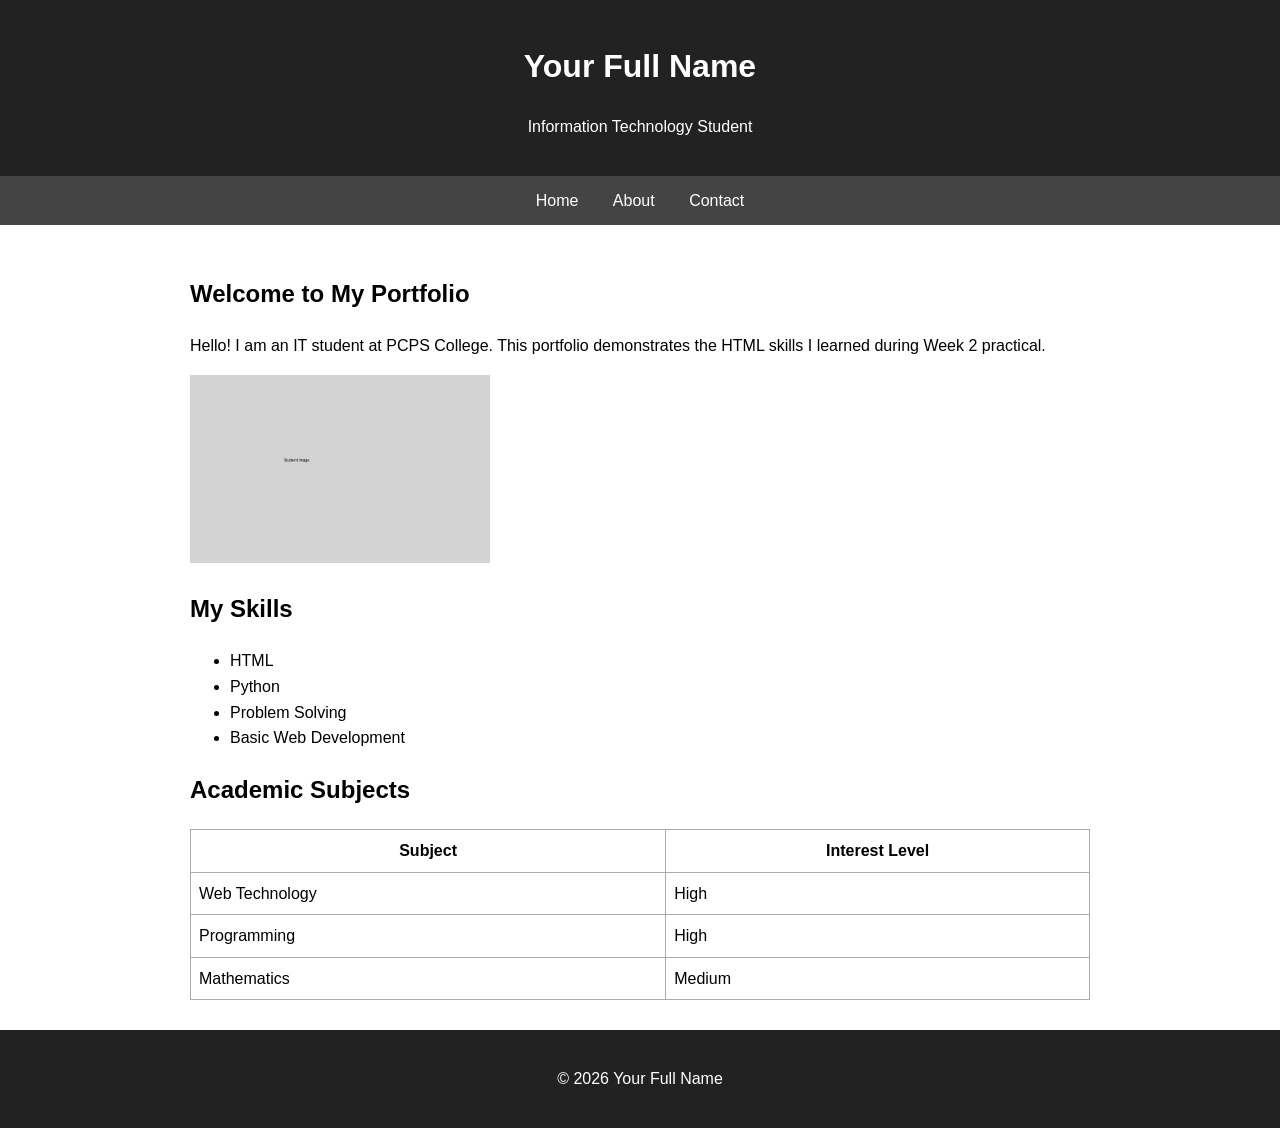
==== index.html @ c12872eb "Week 2 HTML practical submission" ====
<!DOCTYPE html>
<html lang="en">
<head>
    <meta charset="UTF-8">
    <meta name="viewport" content="width=device-width, initial-scale=1.0">
    <title>My Portfolio - Home</title>
    <link rel="icon" type="image/svg+xml" href="images/favicon.svg">
    <style>
        body { font-family: Arial, sans-serif; margin: 0; line-height: 1.6; }
        header, footer { background: #222; color: white; padding: 20px; text-align: center; }
        nav { background: #444; padding: 12px; text-align: center; }
        nav a { color: white; margin: 0 15px; text-decoration: none; }
        main { max-width: 900px; margin: auto; padding: 30px; }
        img { max-width: 300px; }
        table { border-collapse: collapse; width: 100%; }
        th, td { border: 1px solid #aaa; padding: 8px; }
    </style>
</head>
<body>
    <header>
        <h1>Your Full Name</h1>
        <p>Information Technology Student</p>
    </header>

    <nav>
        <a href="index.html">Home</a>
        <a href="about.html">About</a>
        <a href="contact.html">Contact</a>
    </nav>

    <main>
        <section>
            <h2>Welcome to My Portfolio</h2>
            <p>Hello! I am an IT student at PCPS College. This portfolio demonstrates the HTML skills I learned during Week 2 practical.</p>
            <img src="images/student.jpg" alt="Profile image of the student">
        </section>

        <section>
            <h2>My Skills</h2>
            <ul>
                <li>HTML</li>
                <li>Python</li>
                <li>Problem Solving</li>
                <li>Basic Web Development</li>
            </ul>
        </section>

        <section>
            <h2>Academic Subjects</h2>
            <table>
                <tr><th>Subject</th><th>Interest Level</th></tr>
                <tr><td>Web Technology</td><td>High</td></tr>
                <tr><td>Programming</td><td>High</td></tr>
                <tr><td>Mathematics</td><td>Medium</td></tr>
            </table>
        </section>
    </main>

    <footer>
        <p>&copy; 2026 Your Full Name</p>
    </footer>
</body>
</html>
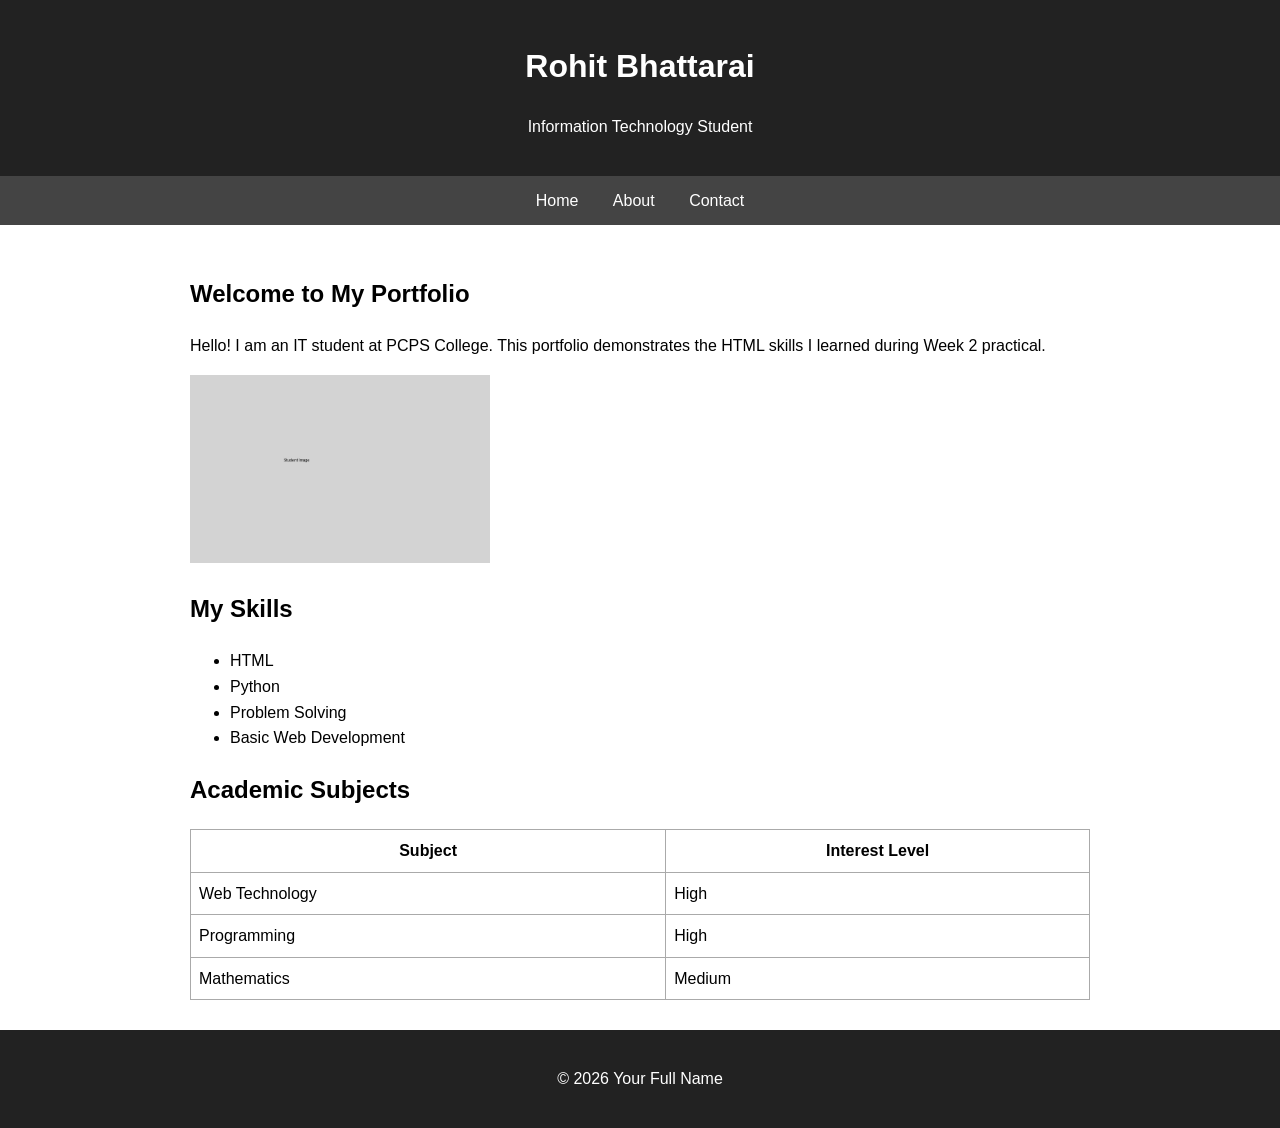
==== commit a800b1e4: "Update index.html" ====
--- a/index.html
+++ b/index.html
@@ -18,7 +18,7 @@
 </head>
 <body>
     <header>
-        <h1>Your Full Name</h1>
+        <h1>Rohit Bhattarai</h1>
         <p>Information Technology Student</p>
     </header>
 
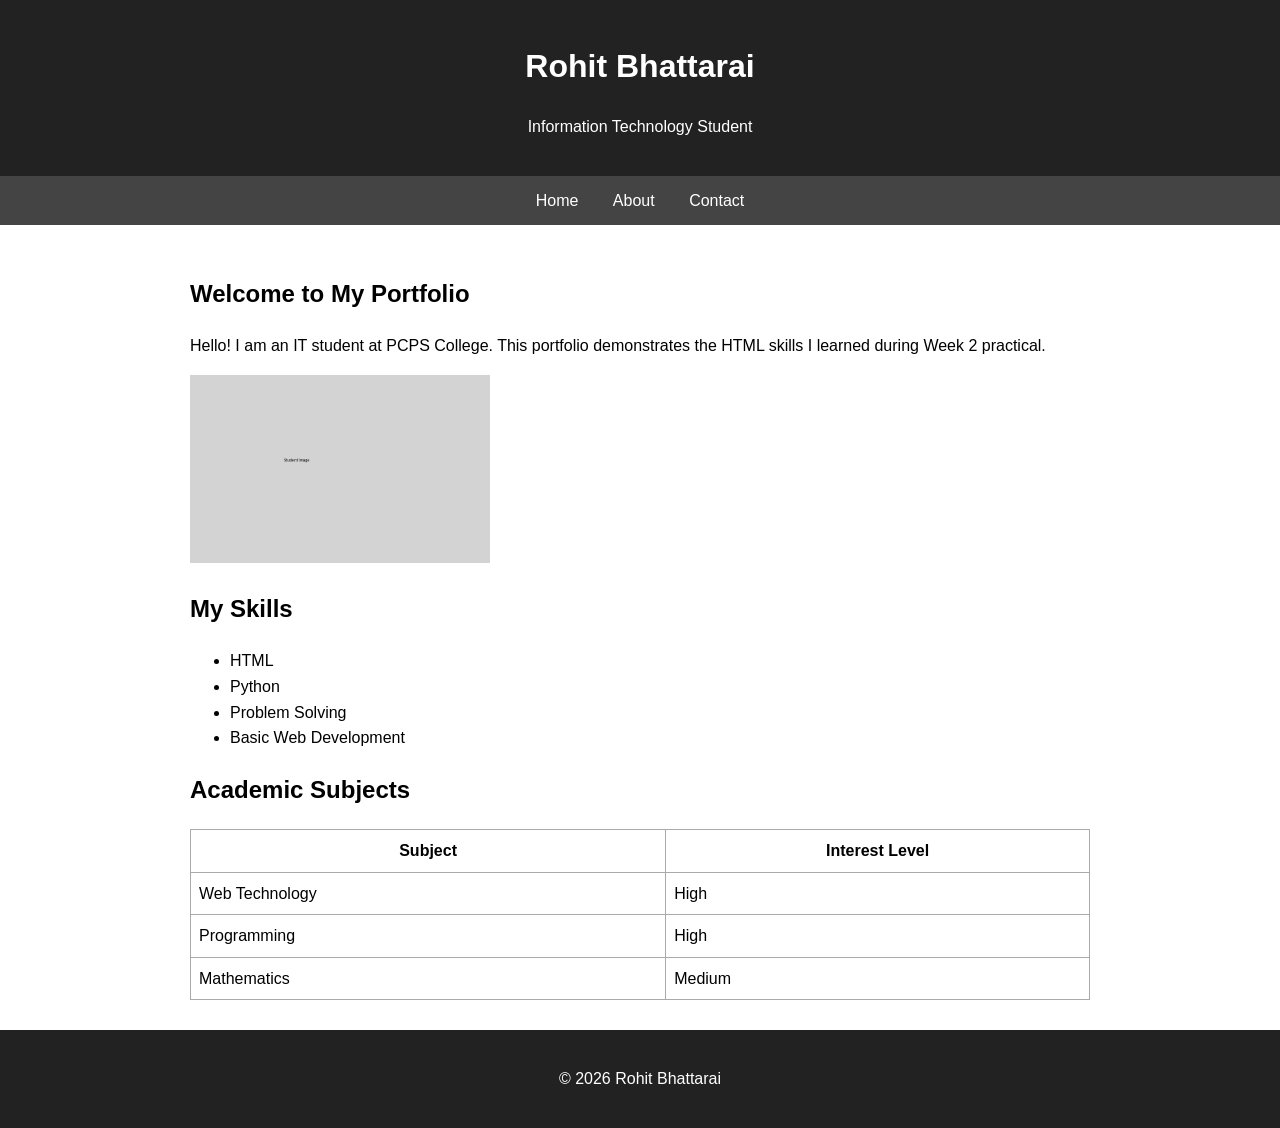
==== commit 33207cce: "Update footer copyright name to Rohit Bhattarai" ====
--- a/index.html
+++ b/index.html
@@ -57,7 +57,7 @@
     </main>
 
     <footer>
-        <p>&copy; 2026 Your Full Name</p>
+        <p>&copy; 2026 Rohit Bhattarai</p>
     </footer>
 </body>
 </html>
